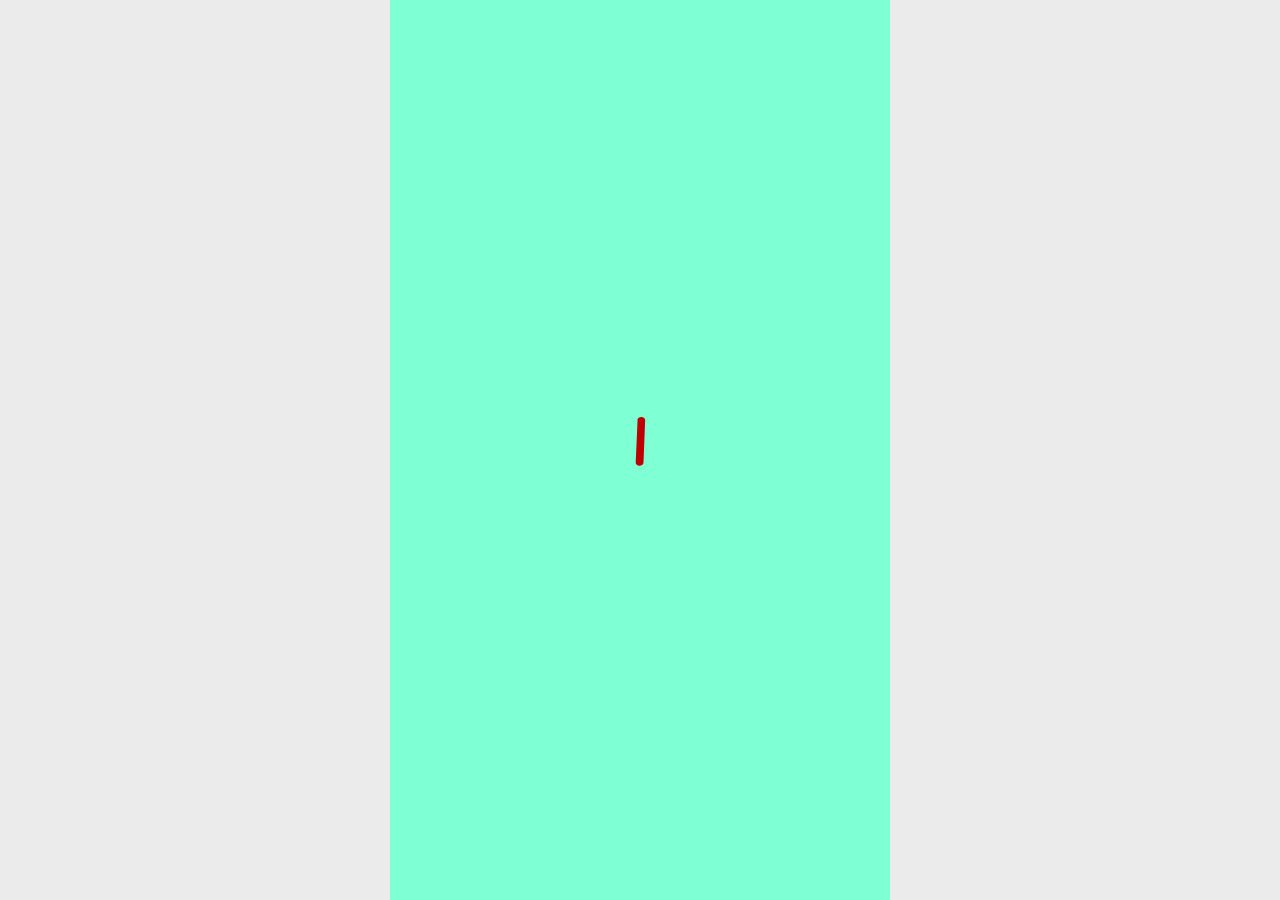
==== index.html @ 344879d4 "first commit" ====
<!doctype html>
<html lang="en">

<head>
  <meta charset="UTF-8" />
  <link rel="icon" type="image/svg+xml" href="/love.png" />
  <meta name="viewport" content="width=device-width, initial-scale=1.0" />
  <link rel="stylesheet" href="style.css">
  <link rel="stylesheet" href="https://cdnjs.cloudflare.com/ajax/libs/font-awesome/6.7.2/css/all.min.css" integrity="sha512-Evv84Mr4kqVGRNSgIGL/F/aIDqQb7xQ2vcrdIwxfjThSH8CSR7PBEakCr51Ck+w+/U6swU2Im1vVX0SVk9ABhg==" crossorigin="anonymous" referrerpolicy="no-referrer" />
  
  <title>Taklifnoma</title>
</head>

<body onload="main()">
  <div class="container">
    <section class="section section-1">
      <h1>1</h1>

    </section>

    <section class="section section-2">
      
      <h1>2</h1>
    </section>

    <section class="section section-3">
      <h1>3</h1>
    </section>
  </div>

  <script src="./app.js"></script>
</body>

</html>
---- style.css ----
* {
    margin: 0;
    padding: 0;
    box-sizing: border-box;
    text-decoration: none;
    font-family: sans-serif;
    
}

body {
    background-color: rgb(235, 235, 235);
}

@font-face {
    font-family: 'Heyam';
    src: url('./transfonter.org-20250326-223255/HappyAutumnRegular.woff2') format('woff2'),
        url('./transfonter.org-20250326-223255/HappyAutumnRegular.woff') format('woff');
    font-weight: normal;
    font-style: normal;
}
html{
    scroll-behavior: smooth;
}

:root {
    --txt-color: #be0000;
    --txt-color-2: #232323;
    --txt-shadow: 5px 5px #0000;
}

.container {
    max-width: 500px;
    height: 100vh;
    margin: 0 auto;
    overflow: scroll;
    scroll-snap-type: y mandatory;
    transition: all 1s;
}
.section {
    height: 100lvh;
    display: flex;
    align-items: center;
    justify-content: center;
    scroll-snap-align: start;
}
.section-1{
    background-color: aquamarine;

}
.section-2{
    background-color: rgb(113, 220, 47);

}
.section-3{
    background-color: rgb(238, 153, 25);

}
h1 {
    font-family: Heyam;
    font-size: 50px;
    color: var(--txt-color);
    text-shadow: var(--txt-shadow);

}
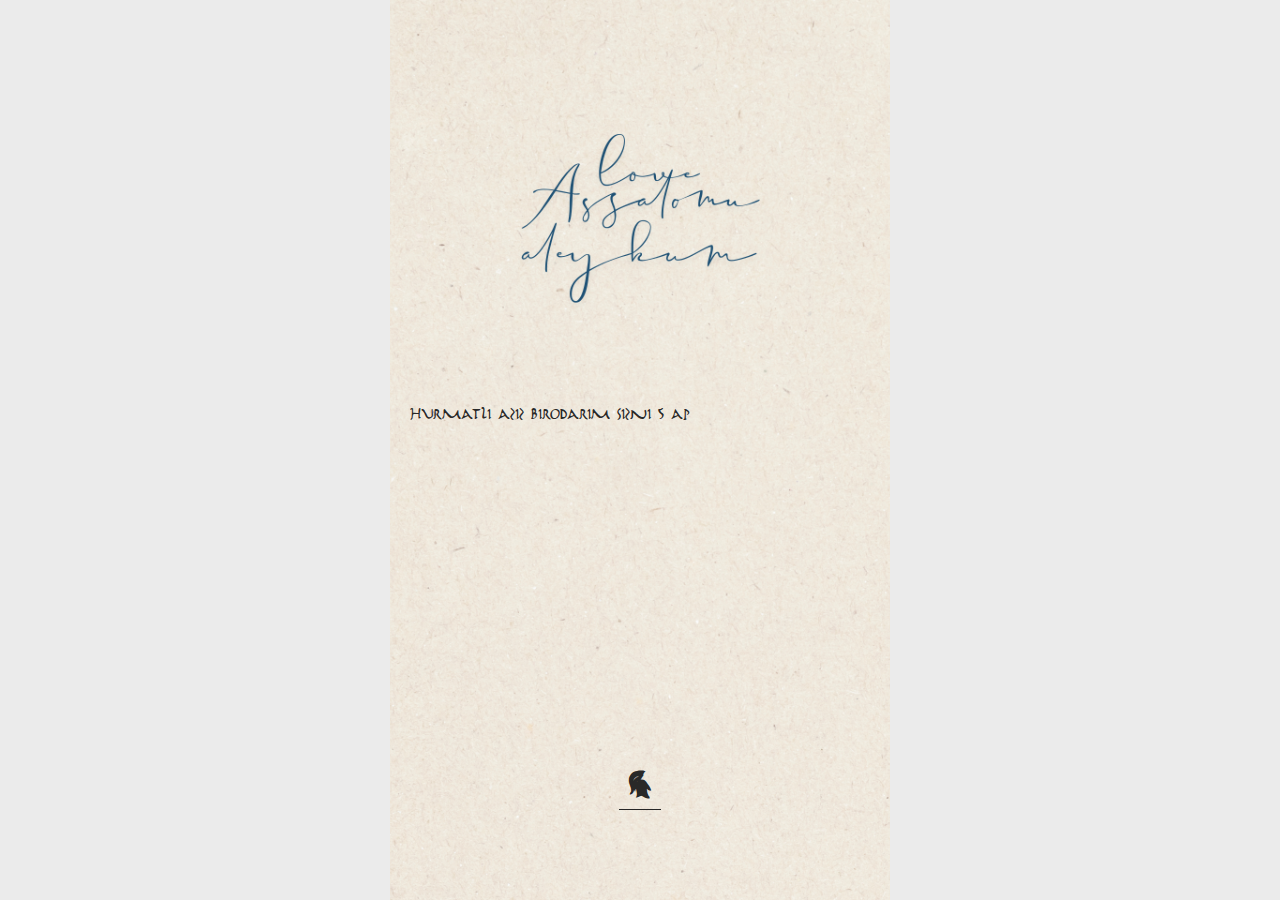
==== commit 46689a74: "add" ====
--- a/index.html
+++ b/index.html
@@ -14,7 +14,8 @@
 <body onload="main()">
   <div class="container">
     <section class="section section-1">
-      <h1>1</h1>
+      <p class="about"></p>
+      <div class="logo"><h1>{</h1></div>
 
     </section>
 
--- a/style.css
+++ b/style.css
@@ -12,19 +12,20 @@
 }
 
 @font-face {
-    font-family: 'Heyam';
-    src: url('./transfonter.org-20250326-223255/HappyAutumnRegular.woff2') format('woff2'),
-        url('./transfonter.org-20250326-223255/HappyAutumnRegular.woff') format('woff');
+    font-family: 'Marathon';
+    src: url('./first-font/Marathon.woff2') format('woff2'),
+        url('./first-font/Marathon.woff') format('woff');
     font-weight: normal;
     font-style: normal;
 }
+
 html{
     scroll-behavior: smooth;
 }
 
 :root {
     --txt-color: #be0000;
-    --txt-color-2: #232323;
+    --txt-color-2: #232323fa;
     --txt-shadow: 5px 5px #0000;
 }
 
@@ -37,29 +38,46 @@
     transition: all 1s;
 }
 .section {
+    position: relative;
     height: 100lvh;
     display: flex;
     align-items: center;
     justify-content: center;
     scroll-snap-align: start;
+    flex-direction: column;
 }
 .section-1{
-    background-color: aquamarine;
+    background:url('./home-page.png');
+    background-size: cover;
+    background-position: center;
 
 }
-.section-2{
-    background-color: rgb(113, 220, 47);
+.section-2,
+.section-3{
+    background:url('./Cream\ Vintage\ Coffee\ Shop\ Menu\ Instagram\ Story\ \(1\).png');
 
 }
-.section-3{
-    background-color: rgb(238, 153, 25);
 
-}
 h1 {
-    font-family: Heyam;
-    font-size: 50px;
-    color: var(--txt-color);
+    font-family: Marathon;
+    font-size: 30px;
+    color: var(--txt-color-2);
     text-shadow: var(--txt-shadow);
 
 }
-
+p{
+     
+     padding: 0 20px;
+     
+}
+p span{
+    font-family: Marathon;
+    font-size: 25px;
+    color: var(--txt-color-2);
+}
+.logo{
+    position: absolute;
+    bottom: 10%;
+    border-bottom: 1px solid var(--txt-color-2);
+    padding: 10px;
+}
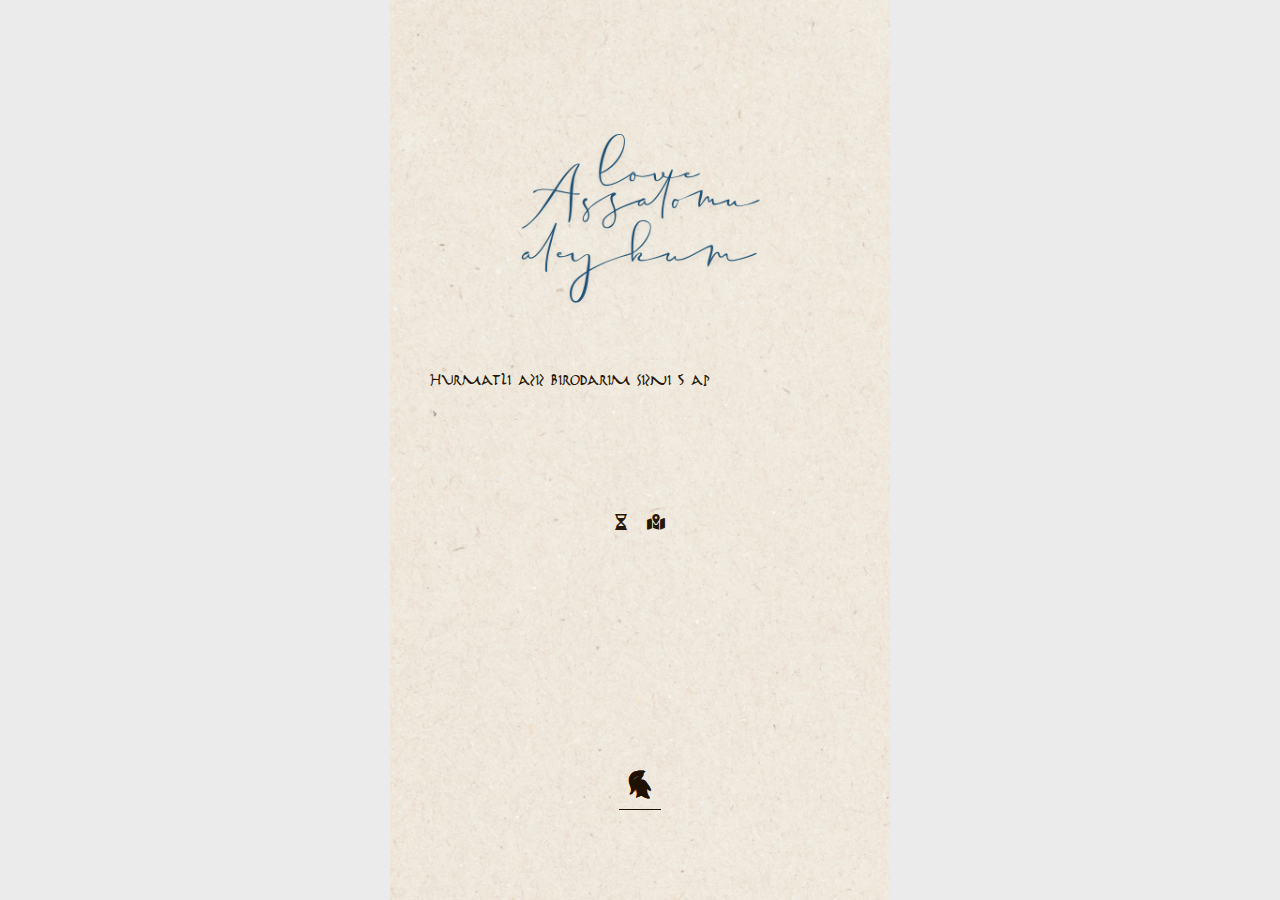
==== commit 20658c95: "add" ====
--- a/index.html
+++ b/index.html
@@ -6,22 +6,53 @@
   <link rel="icon" type="image/svg+xml" href="/love.png" />
   <meta name="viewport" content="width=device-width, initial-scale=1.0" />
   <link rel="stylesheet" href="style.css">
-  <link rel="stylesheet" href="https://cdnjs.cloudflare.com/ajax/libs/font-awesome/6.7.2/css/all.min.css" integrity="sha512-Evv84Mr4kqVGRNSgIGL/F/aIDqQb7xQ2vcrdIwxfjThSH8CSR7PBEakCr51Ck+w+/U6swU2Im1vVX0SVk9ABhg==" crossorigin="anonymous" referrerpolicy="no-referrer" />
-  
+  <link rel="stylesheet" href="https://cdnjs.cloudflare.com/ajax/libs/font-awesome/6.7.2/css/all.min.css"
+    integrity="sha512-Evv84Mr4kqVGRNSgIGL/F/aIDqQb7xQ2vcrdIwxfjThSH8CSR7PBEakCr51Ck+w+/U6swU2Im1vVX0SVk9ABhg=="
+    crossorigin="anonymous" referrerpolicy="no-referrer" />
+
   <title>Taklifnoma</title>
 </head>
 
 <body onload="main()">
   <div class="container">
     <section class="section section-1">
+      <div class="logo">
+        <h1>{</h1>
+      </div>
       <p class="about"></p>
-      <div class="logo"><h1>{</h1></div>
+      <div class="nav">
+        <a href="#hour">
+          <i class="fa-regular fa-hourglass-half"></i>
+        </a>
+        <a href="">
+          <i class="fa-solid fa-map-location-dot"></i>
+        </a>
+      </div>
+      <div class="logo">
+        <h1>{</h1>
+      </div>
 
     </section>
 
-    <section class="section section-2">
-      
-      <h1>2</h1>
+    <section class="section section-2" id="hour">
+      <div>
+        <div class="days">
+          <h1> Qolgan kunlar </h1>
+          <h1 id="days"></h1>
+        </div>
+        <div class="hours">
+          <h1>Qolgan soatlar</h1>
+          <h1 id="hours"></h1>
+        </div>
+        <div class="minutes">
+          <h1> Qolgan daqiqalar</h1>
+          <h1 id="minutes"></h1>
+        </div>
+        <div class="seconds">
+          <h1>Qolgan soniyalar</h1>
+          <h1 id="seconds"></h1></div>
+      </div>
+
     </section>
 
     <section class="section section-3">
--- a/style.css
+++ b/style.css
@@ -3,8 +3,11 @@
     padding: 0;
     box-sizing: border-box;
     text-decoration: none;
-    font-family: sans-serif;
+    font-family: Marathon;
     
+}
+html{
+    scroll-behavior: smooth;
 }
 
 body {
@@ -19,13 +22,10 @@
     font-style: normal;
 }
 
-html{
-    scroll-behavior: smooth;
-}
 
 :root {
     --txt-color: #be0000;
-    --txt-color-2: #232323fa;
+    --txt-color-2: #1f1202fa;
     --txt-shadow: 5px 5px #0000;
 }
 
@@ -66,14 +66,23 @@
 
 }
 p{
-     
-     padding: 0 20px;
+     font-family: Marathon;
+     padding: 0 40px;
      
 }
 p span{
+    
     font-family: Marathon;
     font-size: 25px;
     color: var(--txt-color-2);
+}
+.nav{
+ margin-top: 50px;
+display: flex;
+column-gap: 20px;
+}
+.nav a{
+   color: var(--txt-color-2);
 }
 .logo{
     position: absolute;
@@ -81,3 +90,20 @@
     border-bottom: 1px solid var(--txt-color-2);
     padding: 10px;
 }
+
+.days ,
+.hours,
+.minutes,
+.seconds{
+    display: flex;
+    flex-direction: column;
+    align-items: center;
+    margin: 30px;
+}
+#days,
+#hours,
+#minutes,
+#seconds{
+    font-size: 100px;
+}
+
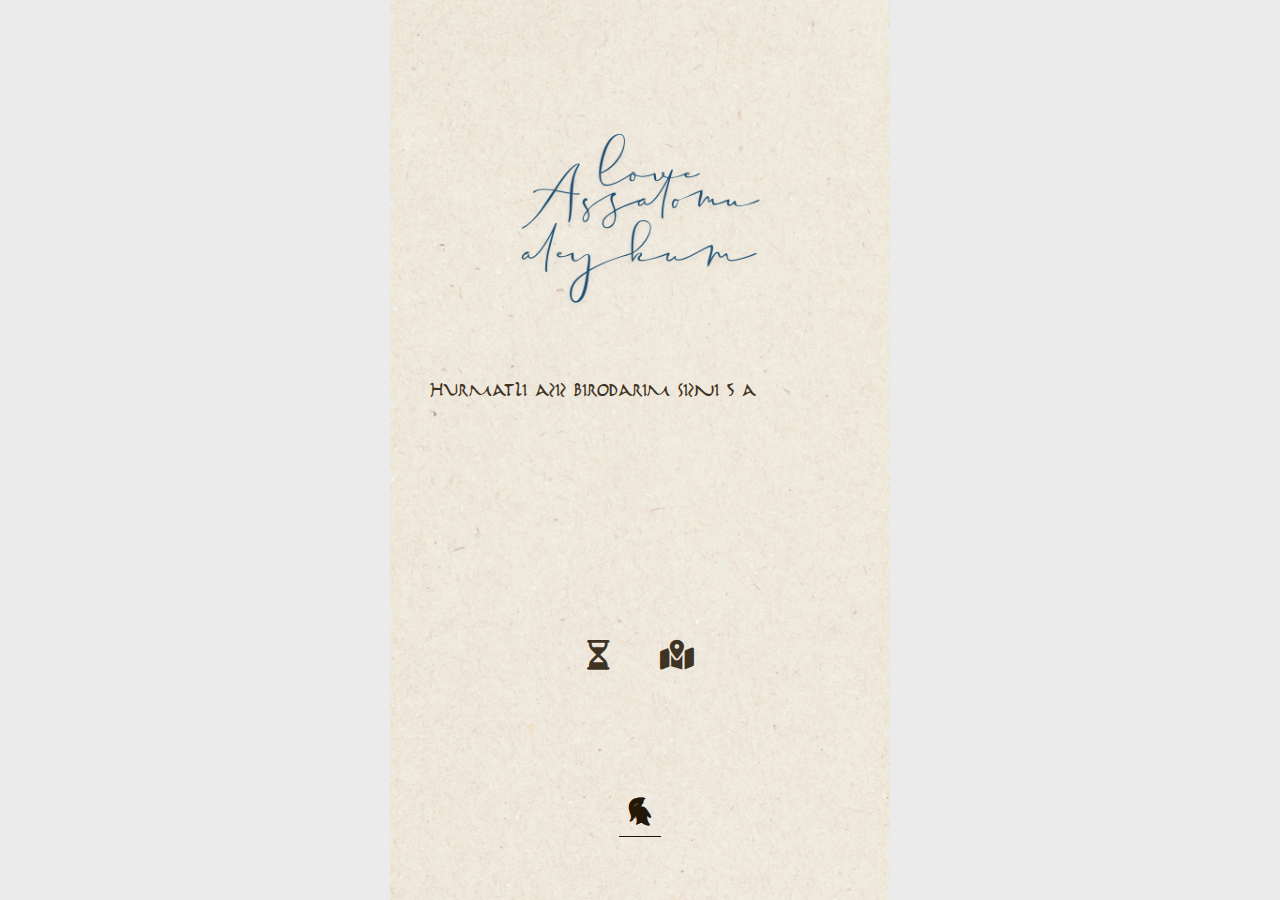
==== commit f89bcabc: "add" ====
--- a/index.html
+++ b/index.html
@@ -24,7 +24,7 @@
         <a href="#hour">
           <i class="fa-regular fa-hourglass-half"></i>
         </a>
-        <a href="">
+        <a href="#location">
           <i class="fa-solid fa-map-location-dot"></i>
         </a>
       </div>
@@ -55,8 +55,26 @@
 
     </section>
 
-    <section class="section section-3">
-      <h1>3</h1>
+    <section class="section section-3" id="location">
+      <h2  style="font-size: 50px;">~</h2>
+      <div class="map">
+           <h2>manzil</h2>
+           <h2>quqon shaxar</h2>
+           <h2>uzbegim tuyxonasi</h2>
+           <h1 style="margin-top: 70px;">haritani oching</h1>
+          
+        <a id="lacation" href="https://maps.app.goo.gl/TiiFtgw6evfF1f399">
+          <i class="fa-solid fa-map-location-dot"></i>
+        </a>
+       
+      </div>
+      
+      <div class="builder">
+        <a href="https://t.me/Abubakr_Tolipov" target="_blank" rel="noopener noreferrer">
+          Tahrirchi (редактор) <i style="font-size: 18px;" class="fa-brands fa-telegram"></i>
+        </a>
+       
+      </div>
     </section>
   </div>
 
--- a/style.css
+++ b/style.css
@@ -5,9 +5,6 @@
     text-decoration: none;
     font-family: Marathon;
     
-}
-html{
-    scroll-behavior: smooth;
 }
 
 body {
@@ -25,7 +22,7 @@
 
 :root {
     --txt-color: #be0000;
-    --txt-color-2: #1f1202fa;
+    --txt-color-2: #1f1202dc;
     --txt-shadow: 5px 5px #0000;
 }
 
@@ -36,6 +33,7 @@
     overflow: scroll;
     scroll-snap-type: y mandatory;
     transition: all 1s;
+    scroll-behavior: smooth;
 }
 .section {
     position: relative;
@@ -69,24 +67,29 @@
      font-family: Marathon;
      padding: 0 40px;
      
+     
 }
 p span{
     
     font-family: Marathon;
-    font-size: 25px;
+    font-size: 30px;
     color: var(--txt-color-2);
 }
 .nav{
- margin-top: 50px;
+position: absolute;
+bottom: 25%;
 display: flex;
-column-gap: 20px;
+column-gap: 50px;
 }
-.nav a{
+.nav a,#location{
    color: var(--txt-color-2);
+   font-size: 30px;
+   
 }
+
 .logo{
     position: absolute;
-    bottom: 10%;
+    bottom: 7%;
     border-bottom: 1px solid var(--txt-color-2);
     padding: 10px;
 }
@@ -106,4 +109,23 @@
 #seconds{
     font-size: 100px;
 }
+.map{
+    display: flex;
+    flex-direction: column;
+    align-items: center;
+}
 
+#location i{
+    color: var(--txt-color-2);
+    text-align: center;
+    font-size: 55px;
+}
+.builder{
+    position: absolute;
+    bottom: 7%;
+}
+
+.builder a{
+    color: var(--txt-color-2);
+   font-size: 20px;
+}